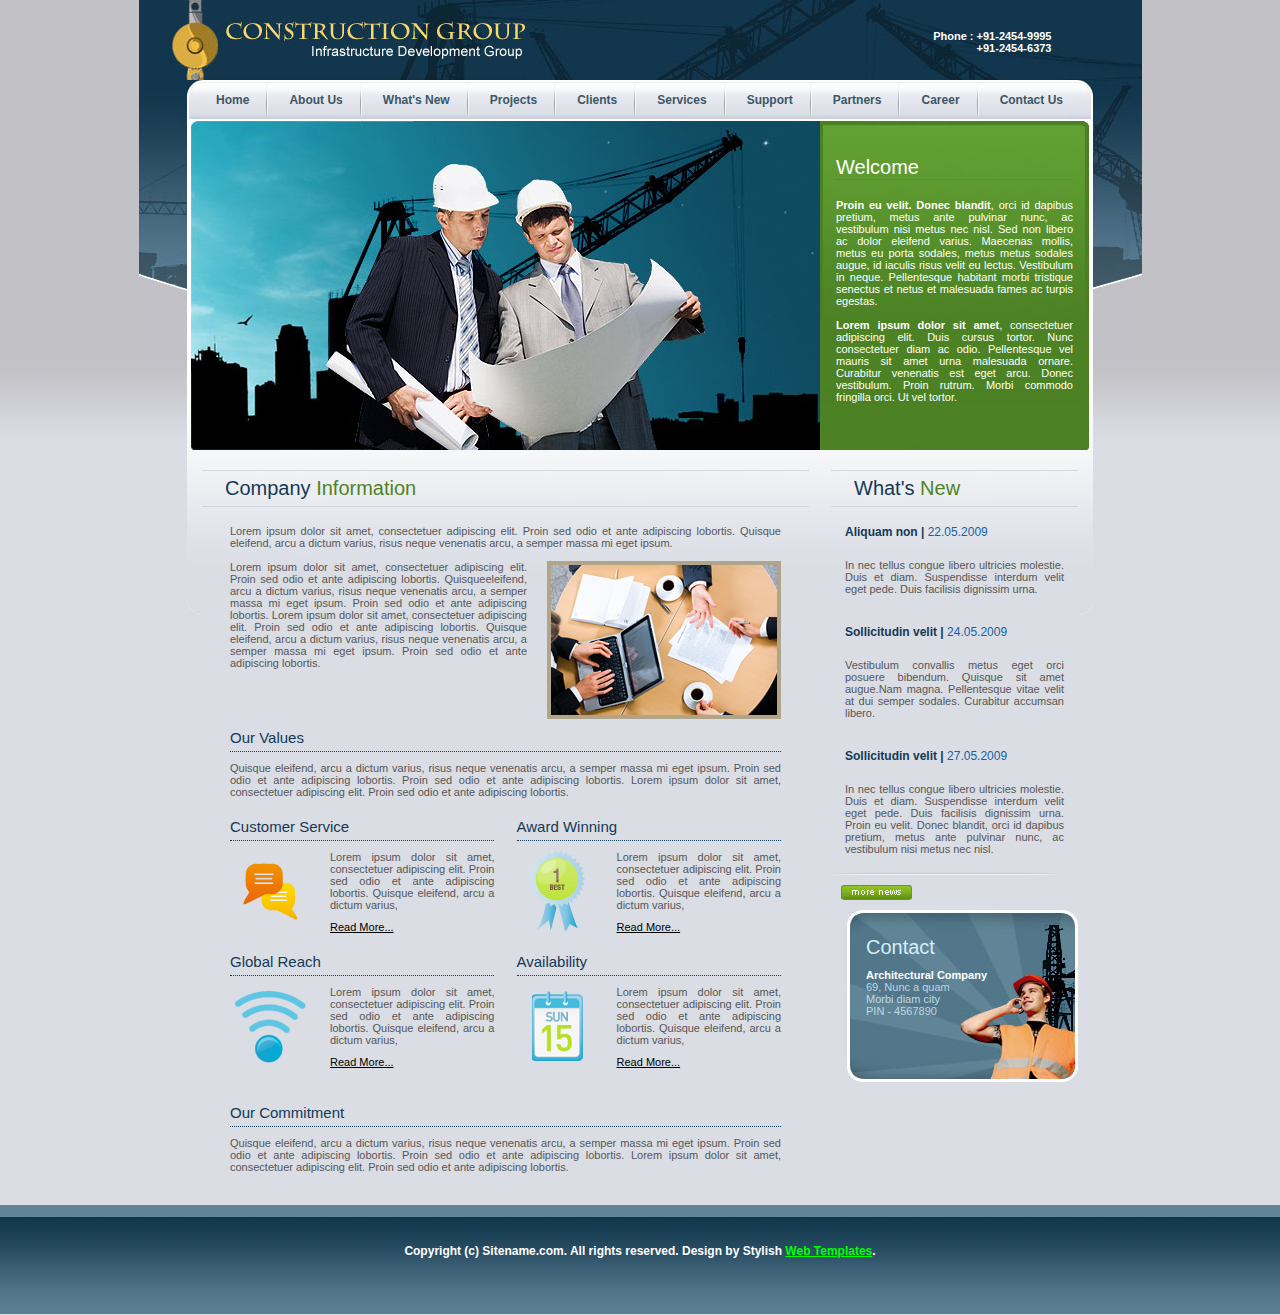
==== aboutus.html @ e1214175 "moving files" ====
<!DOCTYPE html PUBLIC "-//W3C//DTD XHTML 1.0 Transitional//EN" "http://www.w3.org/TR/xhtml1/DTD/xhtml1-transitional.dtd">
<html xmlns="http://www.w3.org/1999/xhtml">
<head>
<meta http-equiv="Content-Type" content="text/html; charset=iso-8859-1" />
<title>Construction Group</title>
<link href="stylesheet/style.css" rel="stylesheet" type="text/css" />
</head>

<body>
<div id="wrapper">
	<div class="header">
		<div class="header-left">
			<a href="#"><img src="images/logo.jpg" alt="" border="0" /></a>
		</div>
		<div class="header-right">Phone :  +91-2454-9995<br />
		+91-2454-6373</div>
		<div class="clear"></div>
	</div>
	<div class="clear"></div>
	<div class="menuzone">
		<div class="menuleft">
			<div class="menuright">
				<div class="mainmenu">
					<ul>
						<li><a href="index.html">Home</a></li>
						<li><a href="aboutus.html">About Us</a></li>
						<li><a href="whatnew">What's New</a></li>
						<li><a href="projects.html">Projects</a></li>
						<li><a href="clients.html">Clients</a></li>
						<li><a href="services.html">Services</a></li>
						<li><a href="support.html">Support</a></li>
						<li><a href="partners.html">Partners</a></li>
						<li><a href="career.html">Career</a></li>
						<li style="background:none;"><a href="contact.html">Contact Us</a></li>
					</ul>
				</div>
			</div>
		</div>
	</div>
	<div class="clear"></div>
	<div class="container">
		<div class="container-left">
			<div>
				<div class="insidebanner"></div>
			</div>
			<div class="clear"></div>
			<div class="workarea">
				<div>
					<div><h2>Company<span class="greenheading"> Information</span></h2></div>
					<div class="service-content">
					  <div style="padding-bottom:10px;">
                        <div>Lorem ipsum dolor sit amet, consectetuer adipiscing elit. Proin  sed odio et ante adipiscing lobortis. Quisque eleifend, arcu a dictum  varius, risus neque venenatis arcu, a semper massa mi eget ipsum.<br />
                            <br />
                            <img src="images/photo-about.jpg" alt="" class="aboutus-img" /> Lorem  ipsum dolor sit amet, consectetuer adipiscing elit. Proin sed odio et  ante adipiscing lobortis. Quisqueeleifend, arcu a dictum varius, risus  neque venenatis arcu, a semper massa mi eget ipsum. Proin sed odio et  ante adipiscing lobortis. Lorem ipsum dolor sit amet, consectetuer  adipiscing elit. Proin sed odio et ante adipiscing lobortis. Quisque  eleifend, arcu a dictum varius, risus neque venenatis arcu, a semper  massa mi eget ipsum. Proin sed odio et ante adipiscing lobortis.
                          <div class="clear"></div>
                        </div>
					    <div class="clear"></div>
					    <div>
                          <h5>Our Values</h5>
					      <div>Quisque eleifend, arcu a dictum varius, risus neque venenatis arcu, a  semper massa mi eget ipsum. Proin sed odio et ante adipiscing lobortis.  Proin sed odio et ante adipiscing lobortis. Lorem ipsum dolor sit amet,  consectetuer adipiscing elit. Proin sed odio et ante adipiscing  lobortis.</div>
				        </div>
					    <div class="clear"></div>
					    <div class="aboutcolumnzone">
                          <div class="aboutcolumn1">
                            <div>
                              <h5>Customer Service</h5>
                              <img src="images/ico-med-1.png" alt="" class="abouticon" /> Lorem ipsum dolor sit amet, consectetuer adipiscing elit. Proin sed  odio et ante adipiscing lobortis. Quisque eleifend, arcu a dictum  varius,
                              <div class="readmore"><a href="#">Read More...</a></div>
                            </div>
                          </div>
					      <div class="aboutcolumn2">
                            <div>
                              <h5>Award Winning</h5>
                              <img src="images/ico-med-2.png" alt="" class="abouticon" /> Lorem ipsum dolor sit amet, consectetuer adipiscing elit. Proin sed  odio et ante adipiscing lobortis. Quisque eleifend, arcu a dictum  varius,
                              <div class="readmore"><a href="#">Read More...</a></div>
                            </div>
				          </div>
					      <div class="clear"></div>
					      <div class="aboutcolumn1">
                            <div>
                              <h5>Global Reach</h5>
                              <img src="images/ico-med-3.png" alt="" class="abouticon" /> Lorem ipsum dolor sit amet, consectetuer adipiscing elit. Proin sed  odio et ante adipiscing lobortis. Quisque eleifend, arcu a dictum  varius,
                              <div class="readmore"><a href="#">Read More...</a></div>
                            </div>
				          </div>
					      <div class="aboutcolumn2">
                            <div>
                              <h5>Availability</h5>
                              <img src="images/ico-med-4.png" alt="" class="abouticon" /> Lorem ipsum dolor sit amet, consectetuer adipiscing elit. Proin sed  odio et ante adipiscing lobortis. Quisque eleifend, arcu a dictum  varius,
                              <div class="readmore"><a href="#">Read More...</a></div>
                            </div>
				          </div>
					      <div class="clear"></div>
				        </div>
					    <div>
                          <h5>Our Commitment</h5>
					      <div> Quisque eleifend, arcu a dictum varius, risus neque venenatis arcu, a semper massa mi eget ipsum. Proin sed odio et ante adipiscing lobortis. Proin sed odio et ante adipiscing lobortis. Lorem ipsum dolor sit amet, consectetuer adipiscing elit. Proin sed odio et ante adipiscing lobortis. </div>
				        </div>
				      </div>
					</div>
				</div>
				<div class="clear"></div>
				<div>
			  </div>
			</div>
		</div>
		<div class="container-right">
			<div>
				<div class="welcomezone">
					<div class="welcomebottom">
						<div class="welcomeworkarea">
							<h1>Welcome</h1>
							<div>
							  <strong>Proin eu velit. Donec blandit</strong>, orci id dapibus pretium, metus ante pulvinar nunc, ac vestibulum nisi metus nec nisl. Sed non libero ac dolor eleifend varius. Maecenas mollis, metus eu porta sodales, metus metus sodales augue, id iaculis risus velit eu lectus. Vestibulum in neque. Pellentesque habitant morbi tristique senectus et netus et malesuada fames ac turpis egestas.<br /><br />
							  <strong>Lorem ipsum dolor sit amet</strong>, consectetuer adipiscing elit. Duis cursus tortor. Nunc consectetuer diam ac odio. Pellentesque vel mauris sit amet urna malesuada ornare. Curabitur venenatis est eget arcu. Donec vestibulum. Proin rutrum. Morbi commodo fringilla orci. Ut vel tortor.
							</div>
						</div>
					</div>
				</div>
			</div>
			<div class="clear"></div>
			<div class="workarea">
				<div>
					<div><h2>What's <span class="greenheading">New</span></h2></div>
					<div class="newszone">
						<div>
							<div class="blackfont12" style="margin-top:0px;">Aliquam non | <span class="bluefontlight">22.05.2009</span></div>
							<div>In nec tellus congue libero ultricies molestie. Duis et diam. Suspendisse interdum velit eget pede. Duis facilisis dignissim urna.
							</div>
						</div>
						<div>
							<div class="blackfont12">Sollicitudin velit | <span class="bluefontlight">24.05.2009</span></div>
							<div>Vestibulum convallis metus eget orci posuere bibendum. Quisque sit amet augue.Nam magna. Pellentesque vitae velit at dui semper sodales. Curabitur accumsan libero.</div>
						</div>
						<div>
							<div class="blackfont12">Sollicitudin velit | <span class="bluefontlight">27.05.2009</span></div>
							<div>In nec tellus congue libero ultricies molestie. Duis et diam. Suspendisse interdum velit eget pede. Duis facilisis dignissim urna. Proin eu velit. Donec blandit, orci id dapibus pretium, metus ante pulvinar nunc, ac vestibulum nisi metus nec nisl. </div>
						</div>
					</div>
					<div class="more"><a href="#"><img src="images/morenews.jpg" alt="" border="0" /></a></div>
					<div class="contact">
					<div class="contactheading">Contact</div>
					<span class="whitebold">Architectural Company</span><br />
					  69, Nunc a quam <br />
					  Morbi diam city<br />
				    PIN - 4567890</div>
				</div>
			</div>
		</div>
		<div class="clear"></div>	
	</div>
	<div class="clear"></div>
</div>
<div class="clear"></div>
<div class="footer">
	<div class="footer-inside">
		<div class="footerlink" style="color:#FFFFFF;">
			Copyright (c) Sitename.com. All rights reserved. Design by Stylish <a href="http://www.stylishtemplate.com" style="color:#00FF00;">Web Templates</a>.
		</div>
	</div>
</div>
<div class="clear"></div>
</body>
</html>
---- stylesheet/style.css ----
/* CSS Document */

body {
	font:11px Arial, Helvetica, sans-serif;
	color:#565656;
	background:#DADDE4 url(../images/bg.gif) left top repeat-x;
	margin:0px;
	padding:0px;
}

#wrapper {
	width:1003px;
	background:url(../images/header.jpg) left top no-repeat;
	margin:0px auto;
}


.header {
	height:80px;
	position:relative;
}

.logonew {
	
}

.header-left {
	float:left;
	padding:0px 0px 0px 32px;
	margin:0px 0px 0px 0px;
}

.header-right {
	float:right;
	color:#ffffff;
	text-align:right;
	font-weight:bold;
	padding:30px 90px 0px 0px;
}

.menuzone {
	width:906px;
	height:39px;
	background:url(../images/menubg.jpg) left top repeat-x;
	margin:0px auto;
}

.menuleft {
	background:url(../images/menu-left.jpg) left top no-repeat;
}

.menuright {
	background:url(../images/menu-right.jpg) right top no-repeat;
	height:39px
}

.container {
	width:898px;
	background:url(../images/container.jpg) left top no-repeat;
	text-align:justify;
	padding:2px 4px;
	margin:0px auto;
}

.container-left {
	width:629px;
	float:left;
}

.container-right {
	width:269px;
	float:left;
}

.banner {
	height:329px;
	background:url(../images/banner.jpg) left top no-repeat;
}

.welcomezone {
	width:269px;
	height:329px;
	background:#4B8123 url(../images/welcometop.jpg) right top no-repeat;
}

.welcomebottom {
	height:100%;
	background:url(../images/welcomebottom.jpg) right bottom no-repeat;
}

.welcomeworkarea {
	padding:35px 16px 0px 16px;
	color:#ffffff;
}

.workarea {
	padding:20px 11px 20px 11px;
}

.serviceleft {
	width:50%;
	float:left
}

.serviceright {
	width:50%;
	float:left;
}

.service-content {
	padding:0px 28px 0px 28px;
}

.floatimgleft{
	float:left;
	margin:0px 32px 10px 0px;
}

.newszone {
	padding:0px 14px 20px 14px;
	background:url(../images/newsbottom.jpg) left bottom no-repeat;
}

.more {
	padding:10px 0px 10px 10px;
}

.contact {
	height:172px;
	color:#BBD8E6;
	background:url(../images/contactbg.jpg) right top no-repeat;
	padding:26px 0px 0px 35px;
}

.footer {
	background:url(../images/footer.jpg) left top repeat-x;
	text-align:center;
	padding:39px 0px 57px 0px;
}

.footer-inside {
	width:1000px;
	margin:0px auto;
}

.clear {
	clear:both;
	margin:0px;
	padding:0px;
}


/* Text Style Start Here */

h1 {
	font:20px Myriad Pro, Arial, Helvetica, sans-serif;
	color:#ffffff;
	font-weight:100;
	border-bottom:1px solid #558F2A;
	padding:0px 0px 0px 0px;
	margin:0px 0px 19px 0px;
}

h2 {
	font:20px Myriad Pro, Arial, Helvetica, sans-serif;
	color:#143956;
	font-weight:100;
	border-bottom:1px solid #D3D6DE;
	border-top:1px solid #D3D6DE;
	padding:6px 0px 6px 23px;
	margin:0px 0px 18px 0px;
}

.greenheading {
	font:20px Myriad Pro, Arial, Helvetica, sans-serif;
	color:#4E8425;
	font-weight:100;
}

.blackfont12 {
	font:bold 12px Arial, Helvetica, sans-serif;
	color:#143956;
	padding:0px;
	margin:30px 0px 20px 0px;
}

.bluefontlight {
	font:12px Arial, Helvetica, sans-serif;
	color:#185FA1;
}

.contactheading {
	font:20px Myriad Pro, Arial, Helvetica, sans-serif;
	color:#D4EEFB;
	margin:0px 0px 10px 0px;
}

.whitebold {
	color:#ffffff;
	font-weight:bold;
}

/* Text Style End Here */




/* Menu Style Start Here */

a {
	color:#000000;
	text-decoration:underline;
}

a:hover {
	color:#000000;
	text-decoration:none;
}

a:hover {
}

.mainmenu {
	text-align:center;
	padding:13px 0px 10px 0px;
}

.mainmenu ul {
	margin:0px;
	padding:0px;
}

.mainmenu li  {
	display:inline;
	background:url(../images/devider.jpg) right top no-repeat;
	padding:10px 19px 10px 18px;
}

.mainmenu li.active {
	background:#344f5f;
}

.mainmenu li.active a{
	color:#ffffff;
}

.mainmenu li a{
	font:bold 12px Arial, Helvetica, sans-serif;
	color:#3D5665;
	text-decoration:none;
}

.mainmenu li a:hover {
	color:#898a8a;
	text-decoration:none;
}

.main li .active {
	background:url(../images/home.jpg) left top no-repeat;
}

.servicelink {
	padding:38px 0px 35px 0px;
}

.servicelink ul {
	margin:0px;
	padding:0px;
}

.servicelink li {
	display:block;
	background:url(../images/disc.jpg) 0px 5px no-repeat;
	list-style:none;
	padding:0px 0px 5px 10px;
}

.servicelink li a{
	color:#565656;
	text-decoration:underline;
}

.servicelink li a:hover {
	color:#000000;
	text-decoration:none;
}

.footerlink {
	font-weight:bold;
	font-size:12px;
}

.footerlink ul  {
	margin:0px;
	padding:0px;
}

.footerlink li {
	display:inline;
	border-right:1px solid #ffffff;
	padding:0px 10px 0px 10px;
}

.footerlink li a{
	color:#ffffff;
	text-decoration:none;
}

.footerlink li a:hover {
	text-decoration:none;
}

/* Menu Style End Here */



/* Inside Style Start Here	*/

.insidebanner {
	height:329px;
	background:url(../images/insidebanner.jpg) left top no-repeat;
}

h5 {
	font:15px Myriad Pro, Arial, Helvetica, sans-serif;
	color:#143956;
	font-weight:100;
	padding:0px 0px 5px 0px;
	border-bottom:1px dotted #143956;
	margin:0px 0px 10px 0px;
}


h6 {
	font:17px Myriad Pro, Arial, Helvetica, sans-serif;
	color:#143956;
	font-weight:100;
	padding:0px 0px 5px 0px;
	margin:0px 0px 10px 0px;
}

.ourvalue {
	margin:10px 0px 0px 0px;
}

.aboutus-img {
	float:right;
	border:4px solid #b0a48b;
	margin:0px 0px 10px 20px;
}

.aboutcolumnzone {
	padding:20px 0px 16px 0px;
}

.aboutcolumn1 {
	width:48%;
	float:left;
	margin:0px 0px 10px 0px;
}

.aboutcolumn2 {
	width:48%;
	float:right;
	margin:0px 0px 10px 0px;
}

.abouticon {
	float:left;
	margin:0px 20px 0px 0px;
}

.servicecolumnzone {
	padding:20px 0px 16px 0px;
}

.servicecolumn1 {
	width:48%;
	float:left;
	margin:0px 0px 10px 0px;
}

.servicecolumn2 {
	width:48%;
	float:right;
	margin:0px 0px 10px 0px;
}

.our-comment {
	margin:10px 0px 0px 0px;
}

.blog-posted-row {
	padding:3px;
}

.ourprojectrow {
	margin-bottom:20px; 
	border-bottom:1px dotted #000000; 
	padding-bottom:10px;
}

.project-img {
	float:right;
	margin-left:20px;
	border: 6px solid #b0a48b;
}

input.button {
	color:#ffffff;
	background:#414141;
	font:bold 11px Arial, Helvetica, sans-serif;
	text-decoration:none;
	padding:10px 10px;
	margin:0px 5px 5px 0;
	border:1px solid #000000;
}
input.button:hover {
	cursor:pointer;
	color:#cccccc;
}

.readmore {
	padding:10px 0px 10px 0px;
}

/* Inside Style End Here	*/
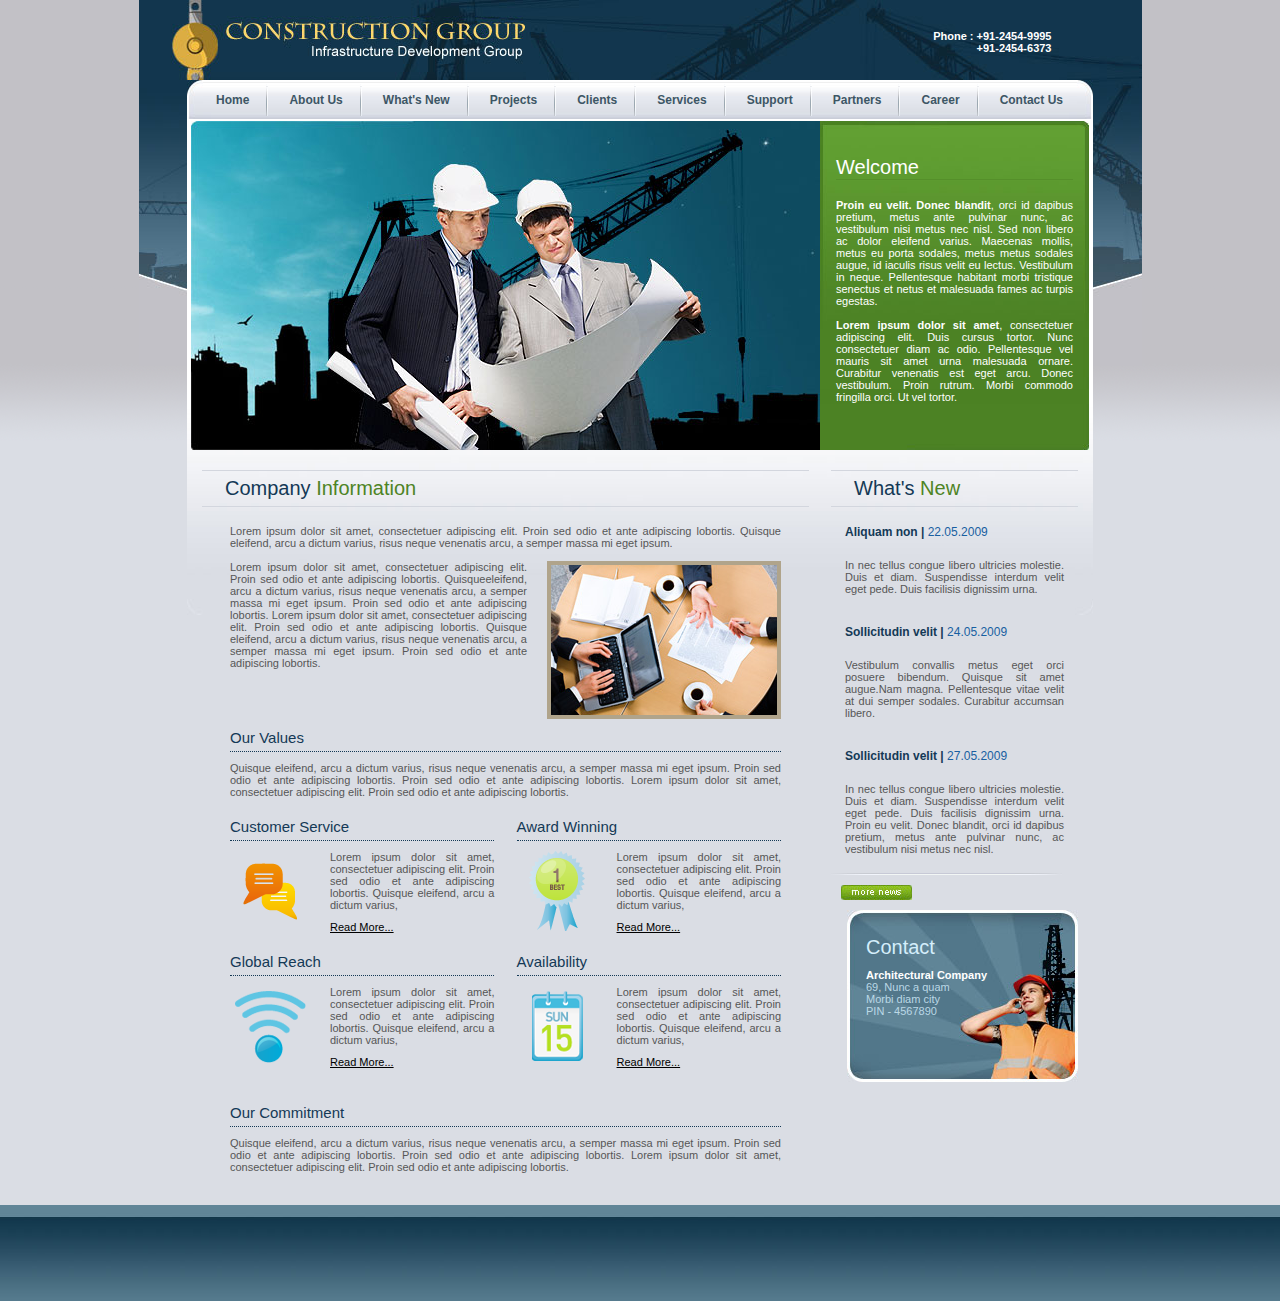
==== commit 6746650a: "get rid of external links" ====
--- a/aboutus.html
+++ b/aboutus.html
@@ -154,9 +154,7 @@
 <div class="clear"></div>
 <div class="footer">
 	<div class="footer-inside">
-		<div class="footerlink" style="color:#FFFFFF;">
-			Copyright (c) Sitename.com. All rights reserved. Design by Stylish <a href="http://www.stylishtemplate.com" style="color:#00FF00;">Web Templates</a>.
-		</div>
+
 	</div>
 </div>
 <div class="clear"></div>
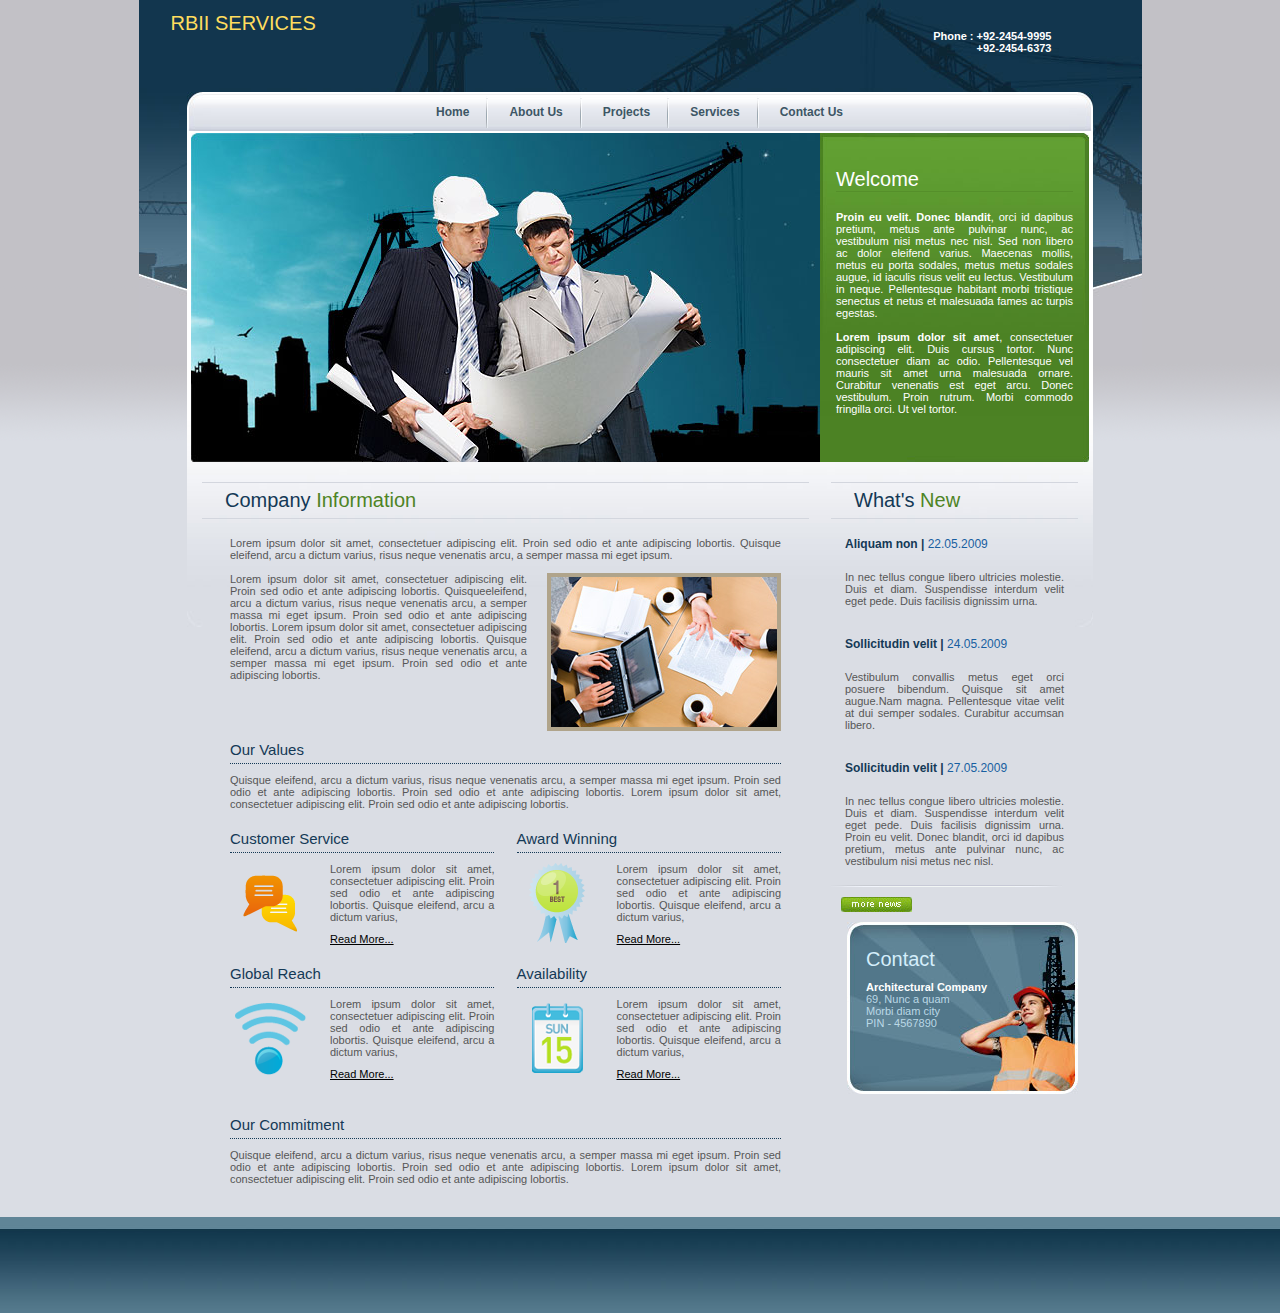
==== commit 766439c2: "replaced header image with text" ====
--- a/aboutus.html
+++ b/aboutus.html
@@ -2,20 +2,22 @@
 <html xmlns="http://www.w3.org/1999/xhtml">
 <head>
 <meta http-equiv="Content-Type" content="text/html; charset=iso-8859-1" />
-<title>Construction Group</title>
+<title>RBII Services</title>
 <link href="stylesheet/style.css" rel="stylesheet" type="text/css" />
 </head>
 
 <body>
 <div id="wrapper">
-	<div class="header">
-		<div class="header-left">
-			<a href="#"><img src="images/logo.jpg" alt="" border="0" /></a>
+	<!--<div class="header">-->
+		<div class="header-left" >
+            <br/>
+            <div style="height: 80px; width: 180px; color: #ffdd5e; font-family: Arial; font-size: 20px"> RBII SERVICES </div>
+            <!--<a href="#"><img src="images/logo.jpg" alt="" border="0" /></a>-->
 		</div>
-		<div class="header-right">Phone :  +91-2454-9995<br />
-		+91-2454-6373</div>
+		<div class="header-right">Phone :  +92-2454-9995<br />
+		+92-2454-6373</div>
 		<div class="clear"></div>
-	</div>
+	<!--</div>-->
 	<div class="clear"></div>
 	<div class="menuzone">
 		<div class="menuleft">
@@ -24,13 +26,13 @@
 					<ul>
 						<li><a href="index.html">Home</a></li>
 						<li><a href="aboutus.html">About Us</a></li>
-						<li><a href="whatnew">What's New</a></li>
+
 						<li><a href="projects.html">Projects</a></li>
-						<li><a href="clients.html">Clients</a></li>
+
 						<li><a href="services.html">Services</a></li>
-						<li><a href="support.html">Support</a></li>
-						<li><a href="partners.html">Partners</a></li>
-						<li><a href="career.html">Career</a></li>
+
+
+
 						<li style="background:none;"><a href="contact.html">Contact Us</a></li>
 					</ul>
 				</div>
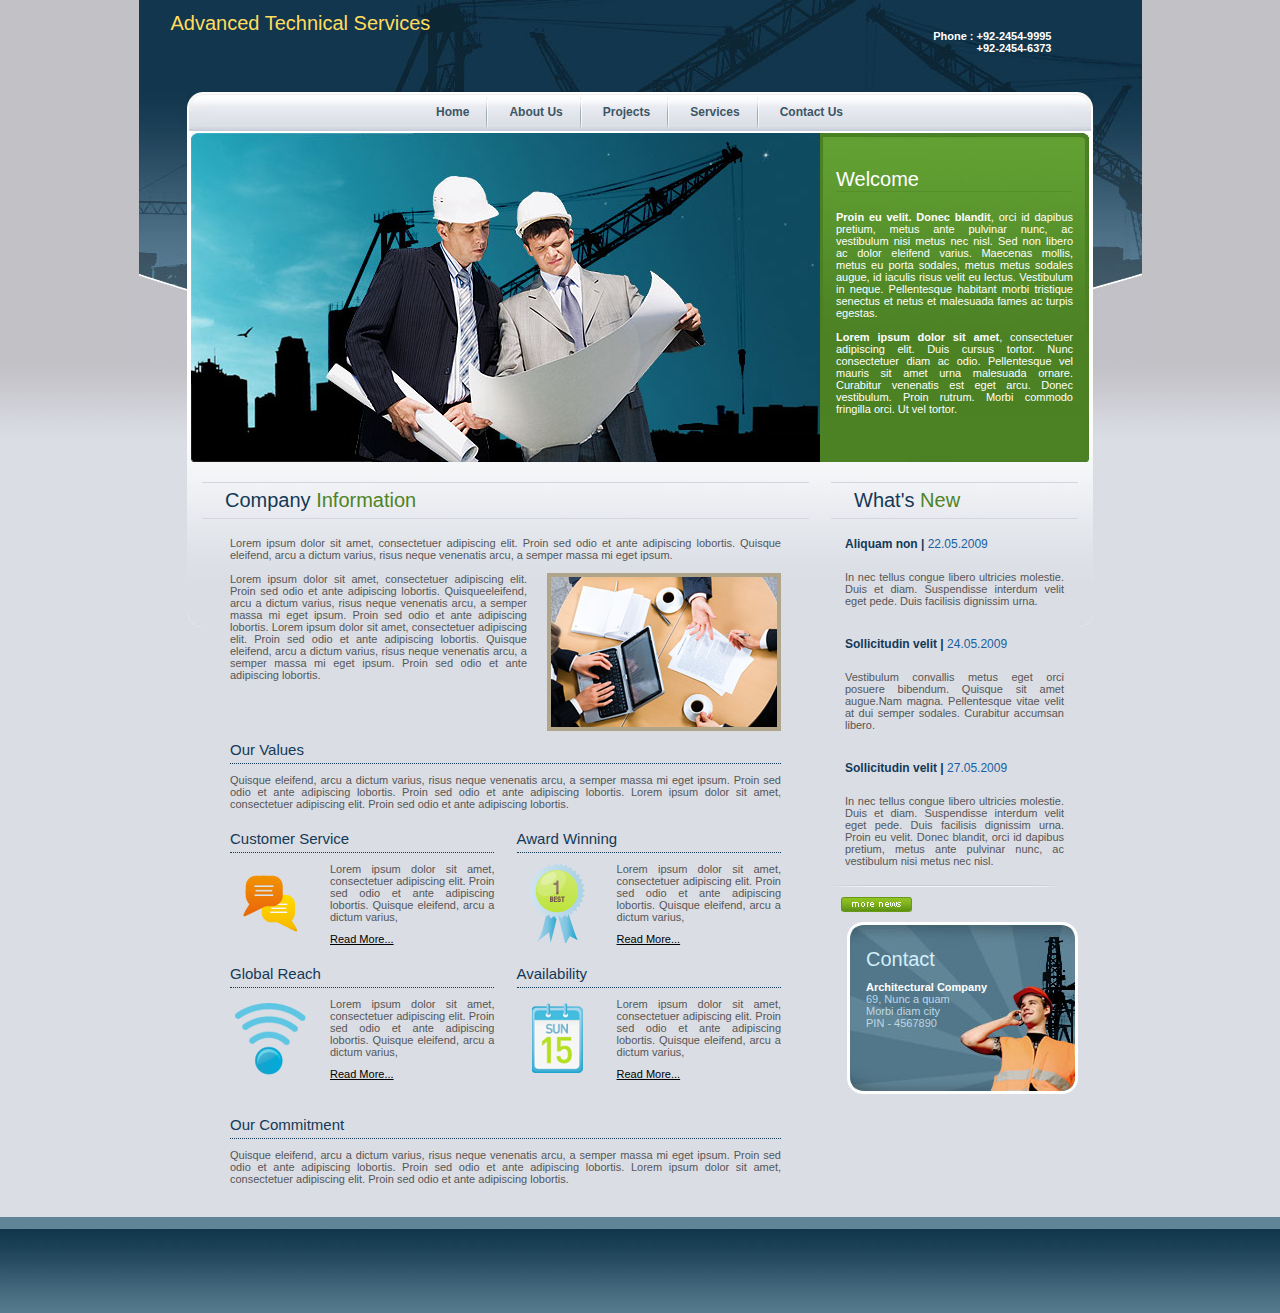
==== commit 4c9c3212: "switch companies" ====
--- a/aboutus.html
+++ b/aboutus.html
@@ -2,7 +2,7 @@
 <html xmlns="http://www.w3.org/1999/xhtml">
 <head>
 <meta http-equiv="Content-Type" content="text/html; charset=iso-8859-1" />
-<title>RBII Services</title>
+<title>Advanced Technical Services</title>
 <link href="stylesheet/style.css" rel="stylesheet" type="text/css" />
 </head>
 
@@ -11,7 +11,7 @@
 	<!--<div class="header">-->
 		<div class="header-left" >
             <br/>
-            <div style="height: 80px; width: 180px; color: #ffdd5e; font-family: Arial; font-size: 20px"> RBII SERVICES </div>
+            <div style="height: 80px; width: 300px; color: #ffdd5e; font-family: Arial; font-size: 20px"> Advanced Technical Services </div>
             <!--<a href="#"><img src="images/logo.jpg" alt="" border="0" /></a>-->
 		</div>
 		<div class="header-right">Phone :  +92-2454-9995<br />
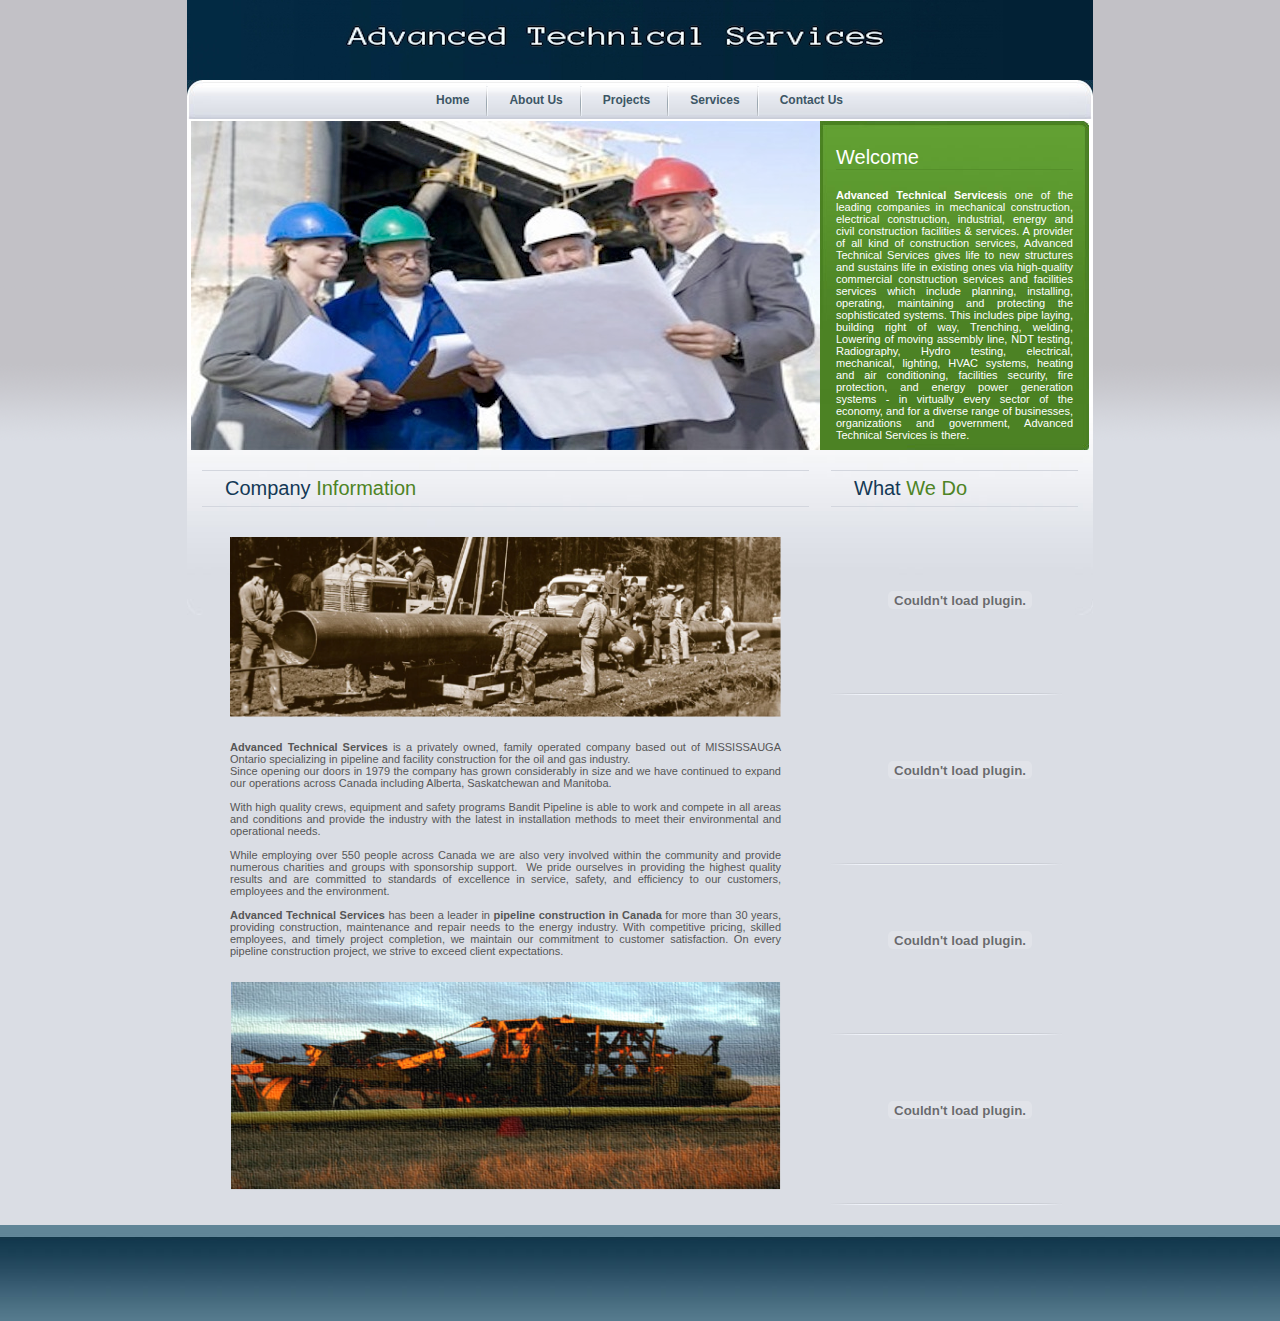
==== commit f40d5b04: "Update contents" ====
--- a/aboutus.html
+++ b/aboutus.html
@@ -8,16 +8,15 @@
 
 <body>
 <div id="wrapper">
-	<!--<div class="header">-->
-		<div class="header-left" >
+    <div class="header">
+        <div class="header-left">
             <br/>
-            <div style="height: 80px; width: 300px; color: #ffdd5e; font-family: Arial; font-size: 20px"> Advanced Technical Services </div>
-            <!--<a href="#"><img src="images/logo.jpg" alt="" border="0" /></a>-->
-		</div>
-		<div class="header-right">Phone :  +92-2454-9995<br />
-		+92-2454-6373</div>
-		<div class="clear"></div>
-	<!--</div>-->
+            <!--<div style="height: 80px; width: 300px; color: #ffdd5e; font-family: Arial; font-size: 20px">Advanced Technical Services </div>-->
+        </div>
+        <!--<div class="header-right">Phone :  +92-2454-9995<br />-->
+        <!--+92-2454-6373</div>-->
+        <div class="clear"></div>
+    </div>
 	<div class="clear"></div>
 	<div class="menuzone">
 		<div class="menuleft">
@@ -40,7 +39,7 @@
 		</div>
 	</div>
 	<div class="clear"></div>
-	<div class="container">
+	<div class="container" style="height: 1000px">
 		<div class="container-left">
 			<div>
 				<div class="insidebanner"></div>
@@ -49,55 +48,35 @@
 			<div class="workarea">
 				<div>
 					<div><h2>Company<span class="greenheading"> Information</span></h2></div>
-					<div class="service-content">
-					  <div style="padding-bottom:10px;">
-                        <div>Lorem ipsum dolor sit amet, consectetuer adipiscing elit. Proin  sed odio et ante adipiscing lobortis. Quisque eleifend, arcu a dictum  varius, risus neque venenatis arcu, a semper massa mi eget ipsum.<br />
+
+                    <div class="service-content">
+                        <div>
                             <br />
-                            <img src="images/photo-about.jpg" alt="" class="aboutus-img" /> Lorem  ipsum dolor sit amet, consectetuer adipiscing elit. Proin sed odio et  ante adipiscing lobortis. Quisqueeleifend, arcu a dictum varius, risus  neque venenatis arcu, a semper massa mi eget ipsum. Proin sed odio et  ante adipiscing lobortis. Lorem ipsum dolor sit amet, consectetuer  adipiscing elit. Proin sed odio et ante adipiscing lobortis. Quisque  eleifend, arcu a dictum varius, risus neque venenatis arcu, a semper  massa mi eget ipsum. Proin sed odio et ante adipiscing lobortis.
-                          <div class="clear"></div>
+                            <img src="images/photo-about-new.png" alt="" style="width: 551px" />
+                            <div class="clear"></div>
+                        </div>
+                        <br/>
+                        <br/>
+                        <div style="padding-bottom:10px;">
+                        <div>
+                            <strong>Advanced Technical Services</strong> is a privately owned, family operated company based out of MISSISSAUGA Ontario specializing in pipeline and facility construction for the oil and gas industry.
+                            <br/>
+                            Since opening our doors in 1979 the company has grown considerably in size and we have continued to expand our operations across Canada including Alberta, Saskatchewan and Manitoba.
+                            <br/><br/>
+                            With high quality crews, equipment and safety programs Bandit Pipeline is able to work and compete in all areas and conditions and provide the industry with the latest in installation methods to meet their environmental and operational needs.
+                            <br/><br/>
+                            While employing over 550 people across Canada we are also very involved within the community and provide numerous charities and groups with sponsorship support.� We pride ourselves in providing the highest quality results and are committed to standards of excellence in service, safety, and efficiency to our customers, employees and the environment.
+                            <br/><br/>
+                            <strong>Advanced Technical Services</strong> has been a leader in <strong>pipeline construction in Canada</strong> for more than 30 years, providing construction, maintenance and repair needs to the energy industry. With competitive pricing, skilled employees, and timely project completion, we maintain our commitment to customer satisfaction. On every pipeline construction project, we strive to exceed client expectations.
+
                         </div>
 					    <div class="clear"></div>
-					    <div>
-                          <h5>Our Values</h5>
-					      <div>Quisque eleifend, arcu a dictum varius, risus neque venenatis arcu, a  semper massa mi eget ipsum. Proin sed odio et ante adipiscing lobortis.  Proin sed odio et ante adipiscing lobortis. Lorem ipsum dolor sit amet,  consectetuer adipiscing elit. Proin sed odio et ante adipiscing  lobortis.</div>
-				        </div>
-					    <div class="clear"></div>
-					    <div class="aboutcolumnzone">
-                          <div class="aboutcolumn1">
+                            <br/>
                             <div>
-                              <h5>Customer Service</h5>
-                              <img src="images/ico-med-1.png" alt="" class="abouticon" /> Lorem ipsum dolor sit amet, consectetuer adipiscing elit. Proin sed  odio et ante adipiscing lobortis. Quisque eleifend, arcu a dictum  varius,
-                              <div class="readmore"><a href="#">Read More...</a></div>
+                                <br />
+                                <img src="images/services-img-bottom.png" alt="" style="width: 551px" />
+                                <div class="clear"></div>
                             </div>
-                          </div>
-					      <div class="aboutcolumn2">
-                            <div>
-                              <h5>Award Winning</h5>
-                              <img src="images/ico-med-2.png" alt="" class="abouticon" /> Lorem ipsum dolor sit amet, consectetuer adipiscing elit. Proin sed  odio et ante adipiscing lobortis. Quisque eleifend, arcu a dictum  varius,
-                              <div class="readmore"><a href="#">Read More...</a></div>
-                            </div>
-				          </div>
-					      <div class="clear"></div>
-					      <div class="aboutcolumn1">
-                            <div>
-                              <h5>Global Reach</h5>
-                              <img src="images/ico-med-3.png" alt="" class="abouticon" /> Lorem ipsum dolor sit amet, consectetuer adipiscing elit. Proin sed  odio et ante adipiscing lobortis. Quisque eleifend, arcu a dictum  varius,
-                              <div class="readmore"><a href="#">Read More...</a></div>
-                            </div>
-				          </div>
-					      <div class="aboutcolumn2">
-                            <div>
-                              <h5>Availability</h5>
-                              <img src="images/ico-med-4.png" alt="" class="abouticon" /> Lorem ipsum dolor sit amet, consectetuer adipiscing elit. Proin sed  odio et ante adipiscing lobortis. Quisque eleifend, arcu a dictum  varius,
-                              <div class="readmore"><a href="#">Read More...</a></div>
-                            </div>
-				          </div>
-					      <div class="clear"></div>
-				        </div>
-					    <div>
-                          <h5>Our Commitment</h5>
-					      <div> Quisque eleifend, arcu a dictum varius, risus neque venenatis arcu, a semper massa mi eget ipsum. Proin sed odio et ante adipiscing lobortis. Proin sed odio et ante adipiscing lobortis. Lorem ipsum dolor sit amet, consectetuer adipiscing elit. Proin sed odio et ante adipiscing lobortis. </div>
-				        </div>
 				      </div>
 					</div>
 				</div>
@@ -112,42 +91,53 @@
 					<div class="welcomebottom">
 						<div class="welcomeworkarea">
 							<h1>Welcome</h1>
-							<div>
-							  <strong>Proin eu velit. Donec blandit</strong>, orci id dapibus pretium, metus ante pulvinar nunc, ac vestibulum nisi metus nec nisl. Sed non libero ac dolor eleifend varius. Maecenas mollis, metus eu porta sodales, metus metus sodales augue, id iaculis risus velit eu lectus. Vestibulum in neque. Pellentesque habitant morbi tristique senectus et netus et malesuada fames ac turpis egestas.<br /><br />
-							  <strong>Lorem ipsum dolor sit amet</strong>, consectetuer adipiscing elit. Duis cursus tortor. Nunc consectetuer diam ac odio. Pellentesque vel mauris sit amet urna malesuada ornare. Curabitur venenatis est eget arcu. Donec vestibulum. Proin rutrum. Morbi commodo fringilla orci. Ut vel tortor.
-							</div>
+							<div><b>Advanced Technical Services</b>is one of the leading companies in mechanical construction, electrical construction, industrial, energy and civil construction facilities & services.
+                                A provider of all kind of construction services, Advanced Technical Services gives life to new structures and sustains life in existing ones via high-quality commercial construction services and facilities services which include planning, installing, operating, maintaining and protecting the sophisticated systems.
+                                This includes pipe laying, building right of way, Trenching, welding, Lowering of moving assembly line, NDT testing, Radiography, Hydro testing, electrical, mechanical, lighting, HVAC systems, heating and air conditioning, facilities security, fire protection, and energy power generation systems - in virtually every sector of the economy, and for a diverse range of businesses, organizations and government, Advanced Technical Services is there.
+
+                            </div>
 						</div>
 					</div>
 				</div>
+
 			</div>
 			<div class="clear"></div>
-			<div class="workarea">
-				<div>
-					<div><h2>What's <span class="greenheading">New</span></h2></div>
-					<div class="newszone">
-						<div>
-							<div class="blackfont12" style="margin-top:0px;">Aliquam non | <span class="bluefontlight">22.05.2009</span></div>
-							<div>In nec tellus congue libero ultricies molestie. Duis et diam. Suspendisse interdum velit eget pede. Duis facilisis dignissim urna.
-							</div>
-						</div>
-						<div>
-							<div class="blackfont12">Sollicitudin velit | <span class="bluefontlight">24.05.2009</span></div>
-							<div>Vestibulum convallis metus eget orci posuere bibendum. Quisque sit amet augue.Nam magna. Pellentesque vitae velit at dui semper sodales. Curabitur accumsan libero.</div>
-						</div>
-						<div>
-							<div class="blackfont12">Sollicitudin velit | <span class="bluefontlight">27.05.2009</span></div>
-							<div>In nec tellus congue libero ultricies molestie. Duis et diam. Suspendisse interdum velit eget pede. Duis facilisis dignissim urna. Proin eu velit. Donec blandit, orci id dapibus pretium, metus ante pulvinar nunc, ac vestibulum nisi metus nec nisl. </div>
-						</div>
-					</div>
-					<div class="more"><a href="#"><img src="images/morenews.jpg" alt="" border="0" /></a></div>
-					<div class="contact">
-					<div class="contactheading">Contact</div>
-					<span class="whitebold">Architectural Company</span><br />
-					  69, Nunc a quam <br />
-					  Morbi diam city<br />
-				    PIN - 4567890</div>
-				</div>
-			</div>
+            <div class="workarea">
+                <div>
+                    <div><h2>What <span class="greenheading">We Do</span></h2></div>
+                    <div class="newszone">
+                        <embed
+                                width="230" height="150"
+                                src="http://www.youtube.com/v/GVouSi0cY1U"
+                                type="application/x-shockwave-flash">
+                        </embed>
+                    </div>
+                    <div class="newszone">
+                        <embed
+                                width="230" height="150"
+                                src="http://www.youtube.com//v/dr-u3NyGjJA"
+                                type="application/x-shockwave-flash">
+                        </embed>
+                    </div>
+                    <div class="newszone">
+                        <embed
+                                width="230" height="150"
+                                src="http://www.youtube.com/v/n2l_aonODfM"
+                                type="application/x-shockwave-flash">
+                        </embed>
+                    </div>
+                    <div class="newszone">
+                        <embed
+                                width="230" height="150"
+                                src="http://www.youtube.com/v/y4v5WoFaaWg"
+                                type="application/x-shockwave-flash">
+                        </embed>
+                    </div>
+
+                </div>
+
+            </div>
+        </div>
 		</div>
 		<div class="clear"></div>	
 	</div>
--- a/stylesheet/style.css
+++ b/stylesheet/style.css
@@ -9,8 +9,8 @@
 }
 
 #wrapper {
-	width:1003px;
-	background:url(../images/header.jpg) left top no-repeat;
+	width:906px;
+
 	margin:0px auto;
 }
 
@@ -18,6 +18,7 @@
 .header {
 	height:80px;
 	position:relative;
+    background:url(../images/banner1.jpg) left top no-repeat;
 }
 
 .logonew {
@@ -74,7 +75,7 @@
 
 .banner {
 	height:329px;
-	background:url(../images/banner.jpg) left top no-repeat;
+	background:url(../images/banner_candidate.png) left top no-repeat;
 }
 
 .welcomezone {
@@ -89,7 +90,7 @@
 }
 
 .welcomeworkarea {
-	padding:35px 16px 0px 16px;
+	padding:25px 16px 0px 16px;
 	color:#ffffff;
 }
 
@@ -318,7 +319,11 @@
 
 .insidebanner {
 	height:329px;
-	background:url(../images/insidebanner.jpg) left top no-repeat;
+	background:url(../images/insidebanner_new.jpg) left top no-repeat;
+}
+.servicesbanner {
+	height:329px;
+	background:url(../images/servicesbanner.png) left top no-repeat;
 }
 
 h5 {
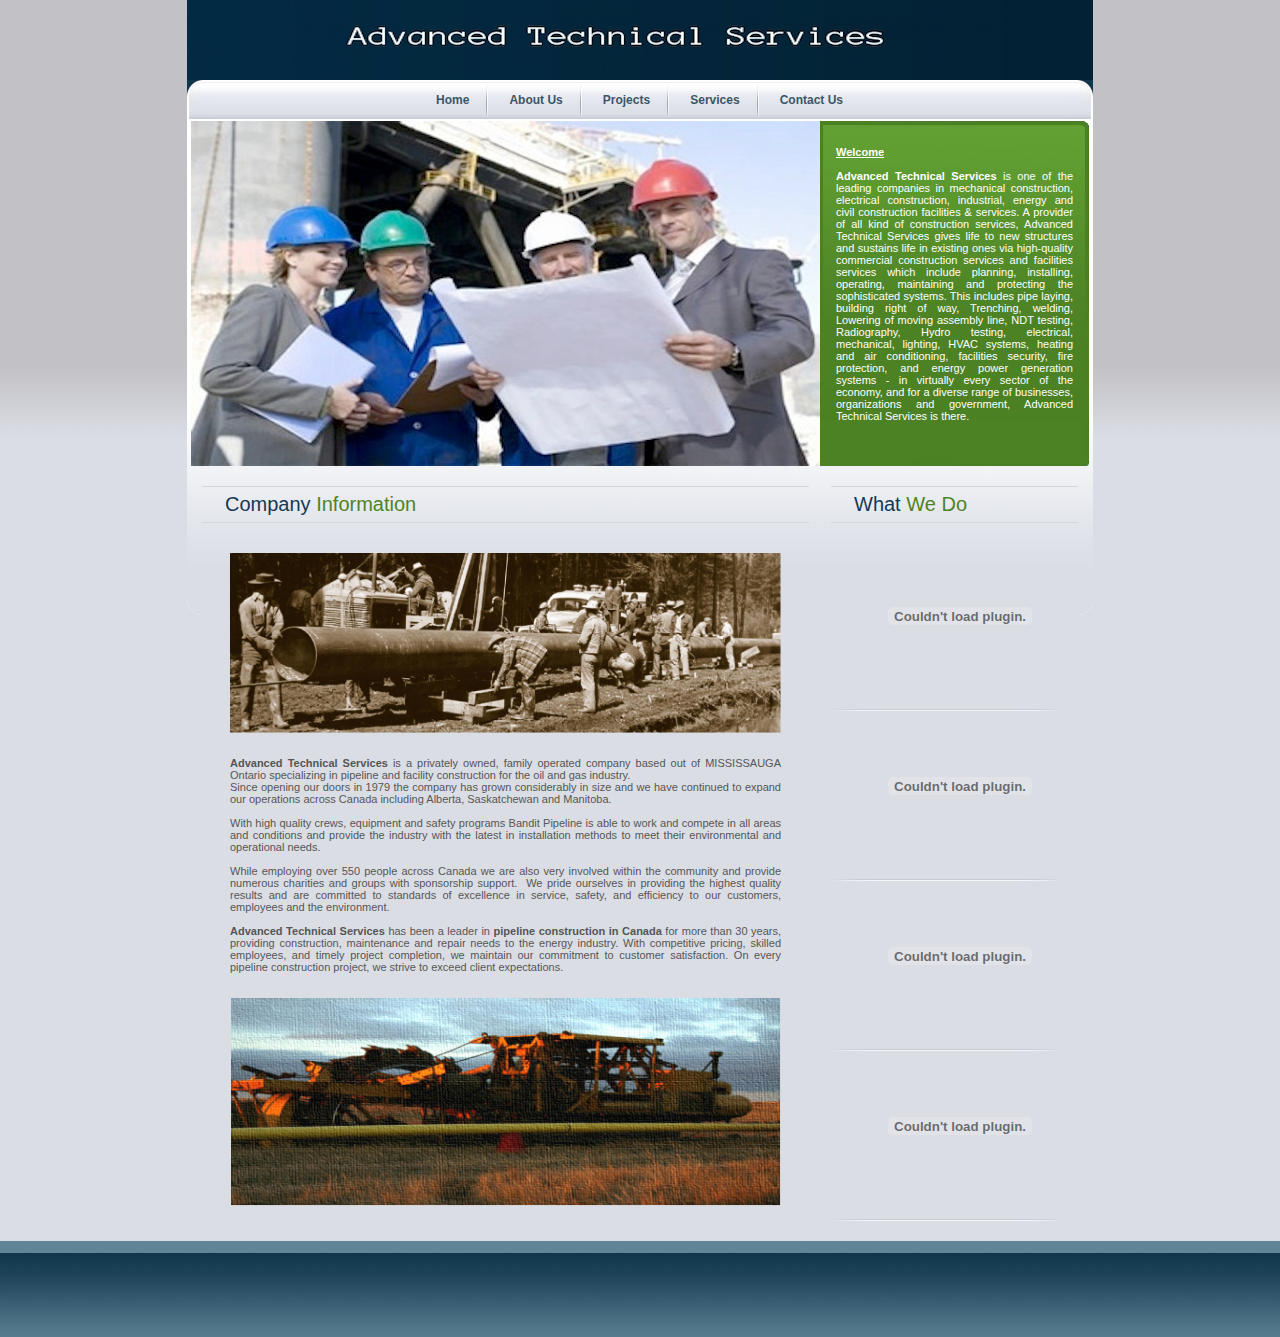
==== commit 8c68537c: "Update contents" ====
--- a/aboutus.html
+++ b/aboutus.html
@@ -90,13 +90,14 @@
 				<div class="welcomezone">
 					<div class="welcomebottom">
 						<div class="welcomeworkarea">
-							<h1>Welcome</h1>
-							<div><b>Advanced Technical Services</b>is one of the leading companies in mechanical construction, electrical construction, industrial, energy and civil construction facilities & services.
+                            <b><u>Welcome</u></b> <br/><br/>
+                            <div><b>Advanced Technical Services</b> is one of the leading companies in mechanical construction, electrical construction, industrial, energy and civil construction facilities & services.
                                 A provider of all kind of construction services, Advanced Technical Services gives life to new structures and sustains life in existing ones via high-quality commercial construction services and facilities services which include planning, installing, operating, maintaining and protecting the sophisticated systems.
                                 This includes pipe laying, building right of way, Trenching, welding, Lowering of moving assembly line, NDT testing, Radiography, Hydro testing, electrical, mechanical, lighting, HVAC systems, heating and air conditioning, facilities security, fire protection, and energy power generation systems - in virtually every sector of the economy, and for a diverse range of businesses, organizations and government, Advanced Technical Services is there.
 
                             </div>
-						</div>
+
+                        </div>
 					</div>
 				</div>
 
@@ -106,32 +107,17 @@
                 <div>
                     <div><h2>What <span class="greenheading">We Do</span></h2></div>
                     <div class="newszone">
-                        <embed
-                                width="230" height="150"
-                                src="http://www.youtube.com/v/GVouSi0cY1U"
-                                type="application/x-shockwave-flash">
-                        </embed>
+                        <object width="230" height="150" classid="clsid:d27cdb6e-ae6d-11cf-96b8-444553540000" codebase="http://download.macromedia.com/pub/shockwave/cabs/flash/swflash.cab#version=6,0,40,0"><param name="allowFullScreen" value="false"><param name="wmode" value="transparent"><param name="src" value="http://www.youtube.com/v/GVouSi0cY1U?start=15&end=600&controls=1&showinfo=0&modestbranding=0"><param name="allowfullscreen" value="true"><param name="allownetworking" value="internal"><embed width="230" height="150" type="application/x-shockwave-flash" src="http://www.youtube.com/v/GVouSi0cY1U?start=15&end=600&&controls=0&showinfo=0&modestbranding=1" allowfullscreen="true" wmode="transparent" allownetworking="internal"></object>
                     </div>
                     <div class="newszone">
-                        <embed
-                                width="230" height="150"
-                                src="http://www.youtube.com//v/dr-u3NyGjJA"
-                                type="application/x-shockwave-flash">
-                        </embed>
+                        <object width="230" height="150" classid="clsid:d27cdb6e-ae6d-11cf-96b8-444553540000" codebase="http://download.macromedia.com/pub/shockwave/cabs/flash/swflash.cab#version=6,0,40,0"><param name="allowFullScreen" value="false"><param name="wmode" value="transparent"><param name="src" value="http://www.youtube.com//v/dr-u3NyGjJA?start=15&end=600&controls=0&showinfo=0&modestbranding=1"><param name="allowfullscreen" value="true"><param name="allownetworking" value="internal"><embed width="230" height="150" type="application/x-shockwave-flash" src="http://www.youtube.com//v/dr-u3NyGjJA?start=15&end=600&&controls=0&showinfo=0&modestbranding=1" allowfullscreen="true" wmode="transparent" allownetworking="internal"></object>
+
                     </div>
                     <div class="newszone">
-                        <embed
-                                width="230" height="150"
-                                src="http://www.youtube.com/v/n2l_aonODfM"
-                                type="application/x-shockwave-flash">
-                        </embed>
+                        <object width="230" height="150" classid="clsid:d27cdb6e-ae6d-11cf-96b8-444553540000" codebase="http://download.macromedia.com/pub/shockwave/cabs/flash/swflash.cab#version=6,0,40,0"><param name="allowFullScreen" value="false"><param name="wmode" value="transparent"><param name="src" value="http://www.youtube.com/v/n2l_aonODfM?start=180&end=420&controls=0&showinfo=0&modestbranding=1"><param name="allowfullscreen" value="true"><param name="allownetworking" value="internal"><embed width="230" height="150" type="application/x-shockwave-flash" src="http://www.youtube.com/v/n2l_aonODfM?start=180&end=420&controls=0&showinfo=0&modestbranding=1" allowfullscreen="true" wmode="transparent" allownetworking="internal"></object>
                     </div>
                     <div class="newszone">
-                        <embed
-                                width="230" height="150"
-                                src="http://www.youtube.com/v/y4v5WoFaaWg"
-                                type="application/x-shockwave-flash">
-                        </embed>
+                        <object width="230" height="150" classid="clsid:d27cdb6e-ae6d-11cf-96b8-444553540000" codebase="http://download.macromedia.com/pub/shockwave/cabs/flash/swflash.cab#version=6,0,40,0"><param name="allowFullScreen" value="false"><param name="wmode" value="transparent"><param name="src" value="http://www.youtube.com/v/n2l_aonODfM?start=180&end=420&controls=0&showinfo=0&modestbranding=1"><param name="allowfullscreen" value="true"><param name="allownetworking" value="internal"><embed width="230" height="150" type="application/x-shockwave-flash" src="http://www.youtube.com/v/y4v5WoFaaWg?start=15&end=160&controls=0&showinfo=0&modestbranding=1" allowfullscreen="true" wmode="transparent" allownetworking="internal"></object>
                     </div>
 
                 </div>
--- a/stylesheet/style.css
+++ b/stylesheet/style.css
@@ -74,13 +74,13 @@
 }
 
 .banner {
-	height:329px;
+	height:345px;
 	background:url(../images/banner_candidate.png) left top no-repeat;
 }
 
 .welcomezone {
 	width:269px;
-	height:329px;
+	height:345px;
 	background:#4B8123 url(../images/welcometop.jpg) right top no-repeat;
 }
 
@@ -92,6 +92,7 @@
 .welcomeworkarea {
 	padding:25px 16px 0px 16px;
 	color:#ffffff;
+    height:335px;
 }
 
 .workarea {
@@ -318,11 +319,11 @@
 /* Inside Style Start Here	*/
 
 .insidebanner {
-	height:329px;
+	height:345px;
 	background:url(../images/insidebanner_new.jpg) left top no-repeat;
 }
 .servicesbanner {
-	height:329px;
+	height:345px;
 	background:url(../images/servicesbanner.png) left top no-repeat;
 }
 
